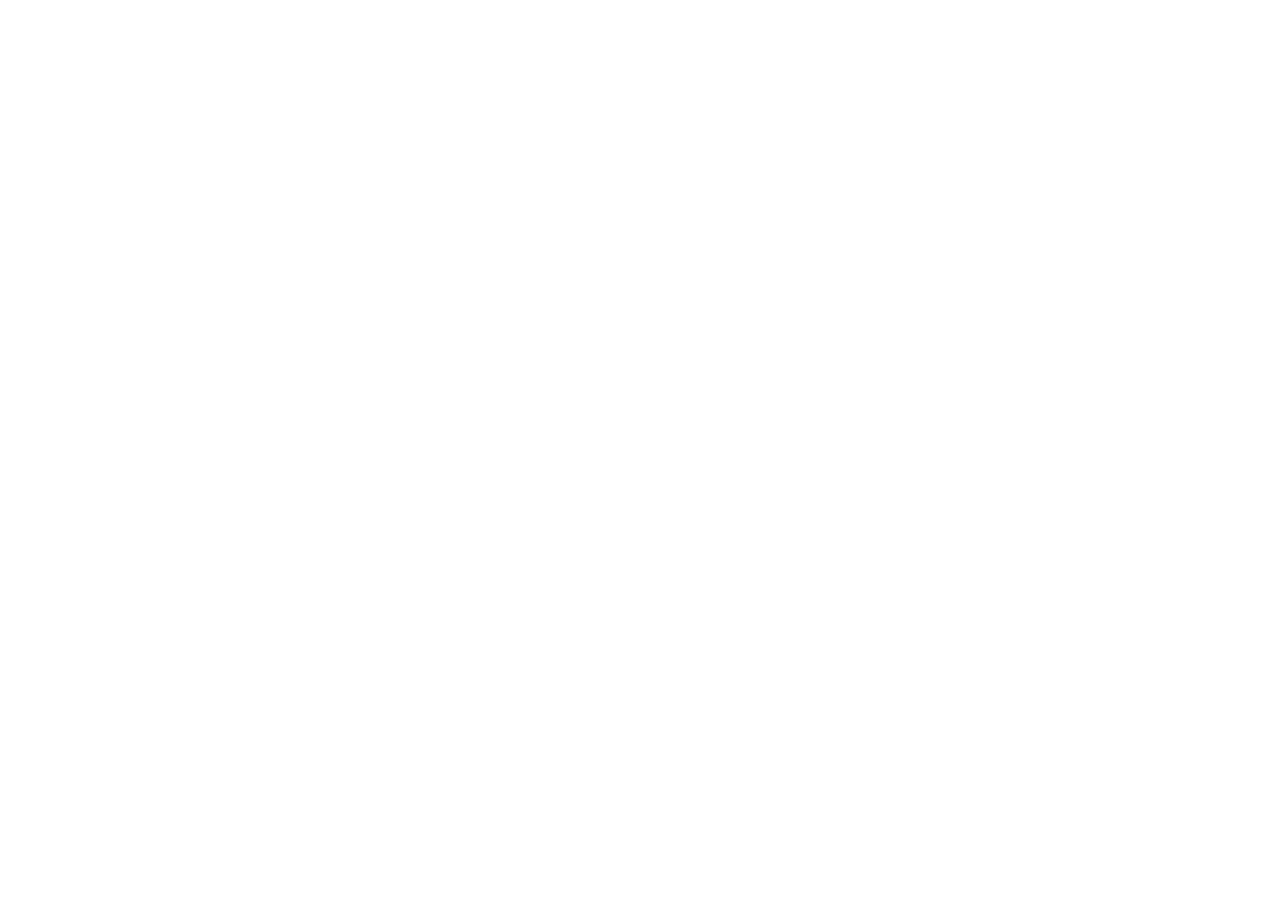
==== objeto.html @ 8e32a541 "feat: Revendo Prompts + Objeto" ====
<!DOCTYPE html>
<html lang="en">
<head>
    <meta charset="UTF-8">
    <meta name="viewport" content="width=device-width, initial-scale=1.0">
    <title>Entendendo Objeto Javascript</title>
</head>
<body>
    <script src="js/objeto.js"></script>
</body>
</html>
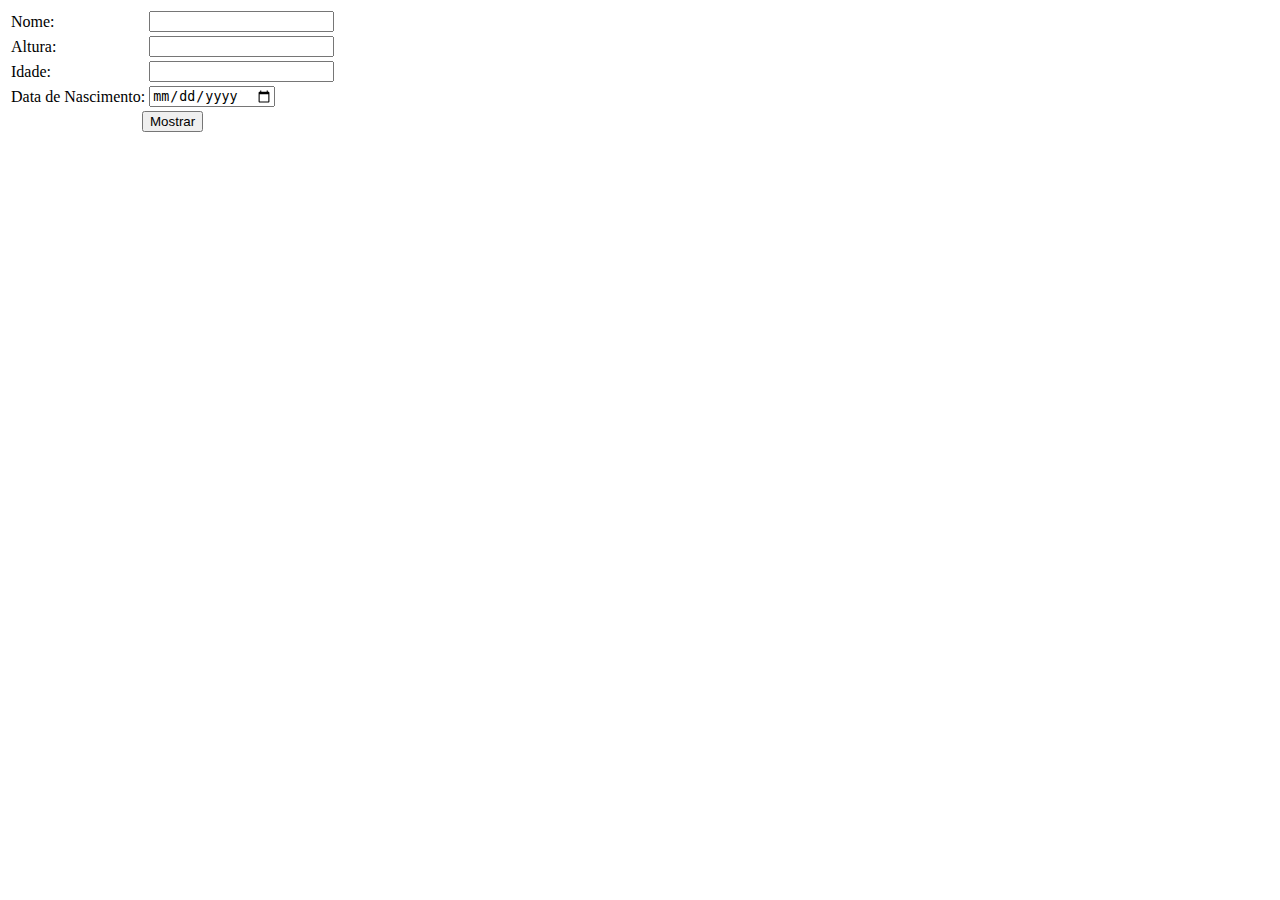
==== commit 524aefc9: "feat: Usando querySelector para Capturar Valores no HTML" ====
--- a/objeto.html
+++ b/objeto.html
@@ -1,11 +1,63 @@
 <!DOCTYPE html>
 <html lang="en">
+
 <head>
     <meta charset="UTF-8">
     <meta name="viewport" content="width=device-width, initial-scale=1.0">
     <title>Entendendo Objeto Javascript</title>
 </head>
+
 <body>
+
+    <main>
+        <form action="" method="get">
+            <table>
+                <tr>
+                    <td>
+                        <label for="txt_nome">Nome: </label>
+                    </td>
+                    <td>
+                        <input type="text" name="nome" id="txt_nome">
+                    </td>
+                </tr>
+                <tr>
+                    <td>
+                        <label for="txt_altura">Altura:</label>
+                    </td>
+                    <td>
+                        <input type="text" name="altura" id="txt_altura">
+                    </td>
+                </tr>
+                <tr>
+                    <td>
+                        <label for="txt_idade">Idade:</label>
+                    </td>
+                    <td>
+                        <input type="number" name="idade" id="txt_idade">
+                    </td>
+                </tr>
+                <tr>
+                    <td>
+                        <label for="txt_data_nascimento">Data de Nascimento:</label>
+                    </td>
+                    <td>
+                        <input type="date" name="data_nascimento" id="txt_data_nascimento">
+                    </td>
+                </tr>
+                <tr>
+                    <td colspan="2" align="center">
+                        <button id="btn_mostrar" type="button">Mostrar</button>
+                    </td>
+                </tr>
+            </table>
+        </form>
+        <br>
+        <div id="resultado">
+            
+        </div>
+    </main>
+
     <script src="js/objeto.js"></script>
 </body>
+
 </html>